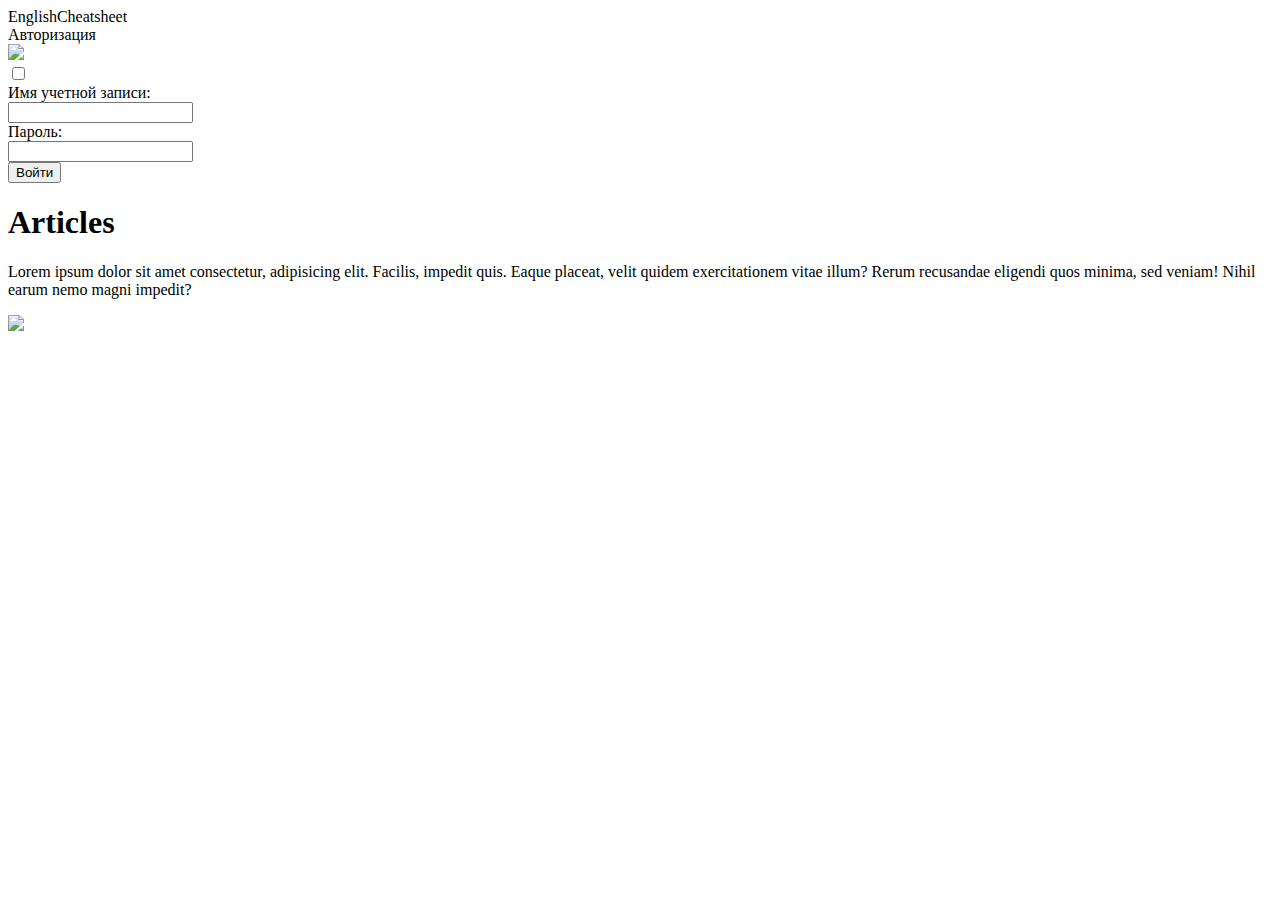
==== site/index.html @ e46d6b58 "Populate content using JavaScript, use deferred loading for main.js" ====
<!DOCTYPE html>
<html lang="ru">
<head>
	<meta charset="UTF-8">
	<meta name="viewport" content="width=device-width, initial-scale=1.0">
	<script src="js/data_source.js"></script>
	<script src="js/main.js" defer></script>
	<link rel="stylesheet" href="css/style.css">
	<title>EnglishCheatsheet</title>
</head>
<body>
	<nav>
		<div class="panel">
			<div class="logo">EnglishCheatsheet</div>
			<div class="empty"></div>
			<div class="button-strip">
				<label for="auth-menu-toggle">
					<div>Авторизация</div><div><img src="icons/expand_more.svg"></div>
				</label>
			</div>
			<input type="checkbox" id="auth-menu-toggle">
			<div class="auth-menu">
				<div>
					<div>Имя учетной записи:</div>
					<input type="text">
				</div>
				<div>
					<div>Пароль:</div>
					<input type="password">
				</div>
				<div>
					<button>Войти</button>
				</div>
			</div>
		</div>
	</nav>
	<article>
		<div class="cards">
		</div>
	</article>
</body>
</html>
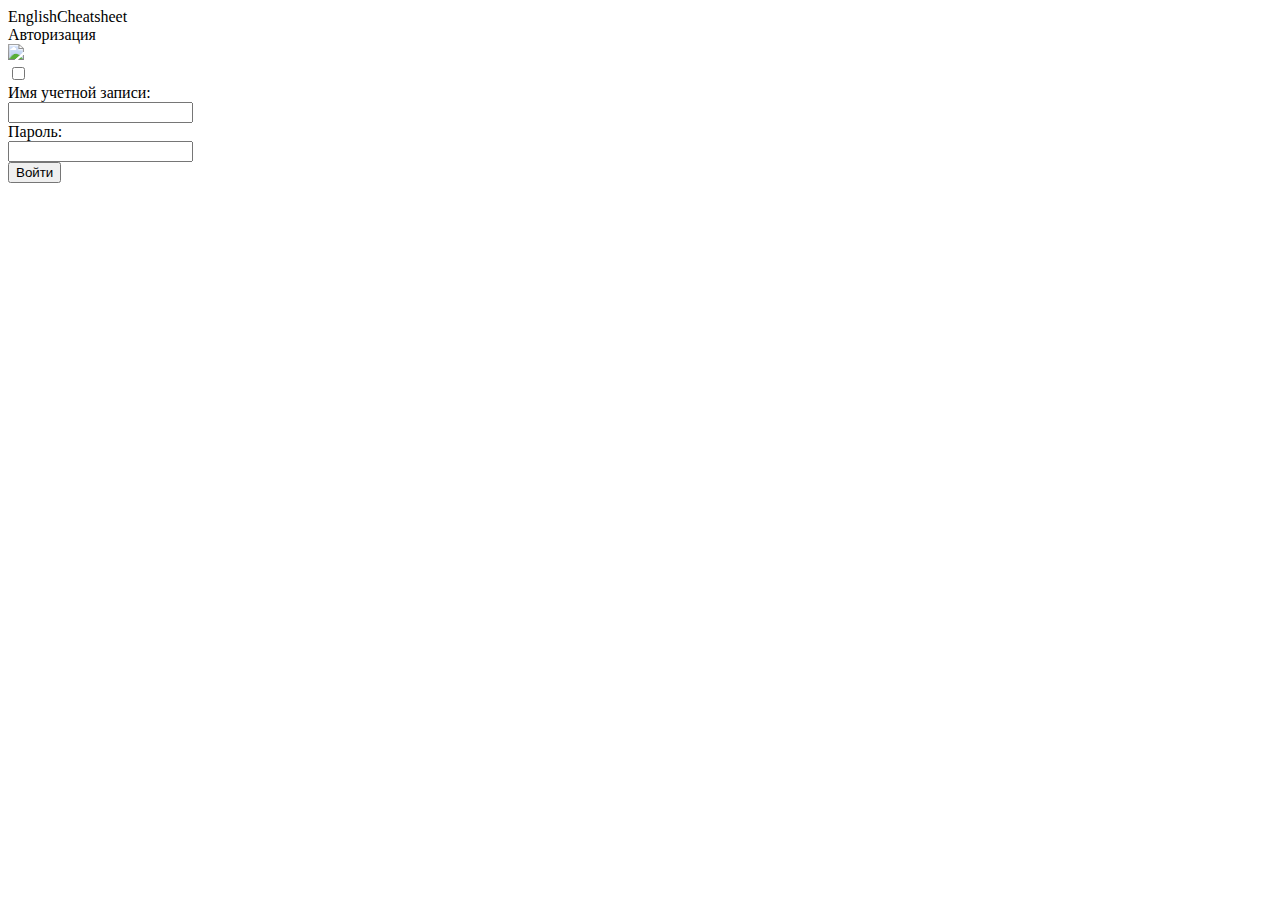
==== commit cbe12579: "Drop test data from main.js, use sendRequest()" ====
--- a/site/index.html
+++ b/site/index.html
@@ -3,7 +3,8 @@
 <head>
 	<meta charset="UTF-8">
 	<meta name="viewport" content="width=device-width, initial-scale=1.0">
-	<script src="js/data_source.js"></script>
+	<script src="js/snarkdown/snarkdown.js"></script>
+	<script src="js/requests.js"></script>
 	<script src="js/main.js" defer></script>
 	<link rel="stylesheet" href="css/style.css">
 	<title>EnglishCheatsheet</title>
@@ -11,7 +12,7 @@
 <body>
 	<nav>
 		<div class="panel">
-			<div class="logo">EnglishCheatsheet</div>
+			<div class="logo" onclick="display_front_page()">EnglishCheatsheet</div>
 			<div class="empty"></div>
 			<div class="button-strip">
 				<label for="auth-menu-toggle">
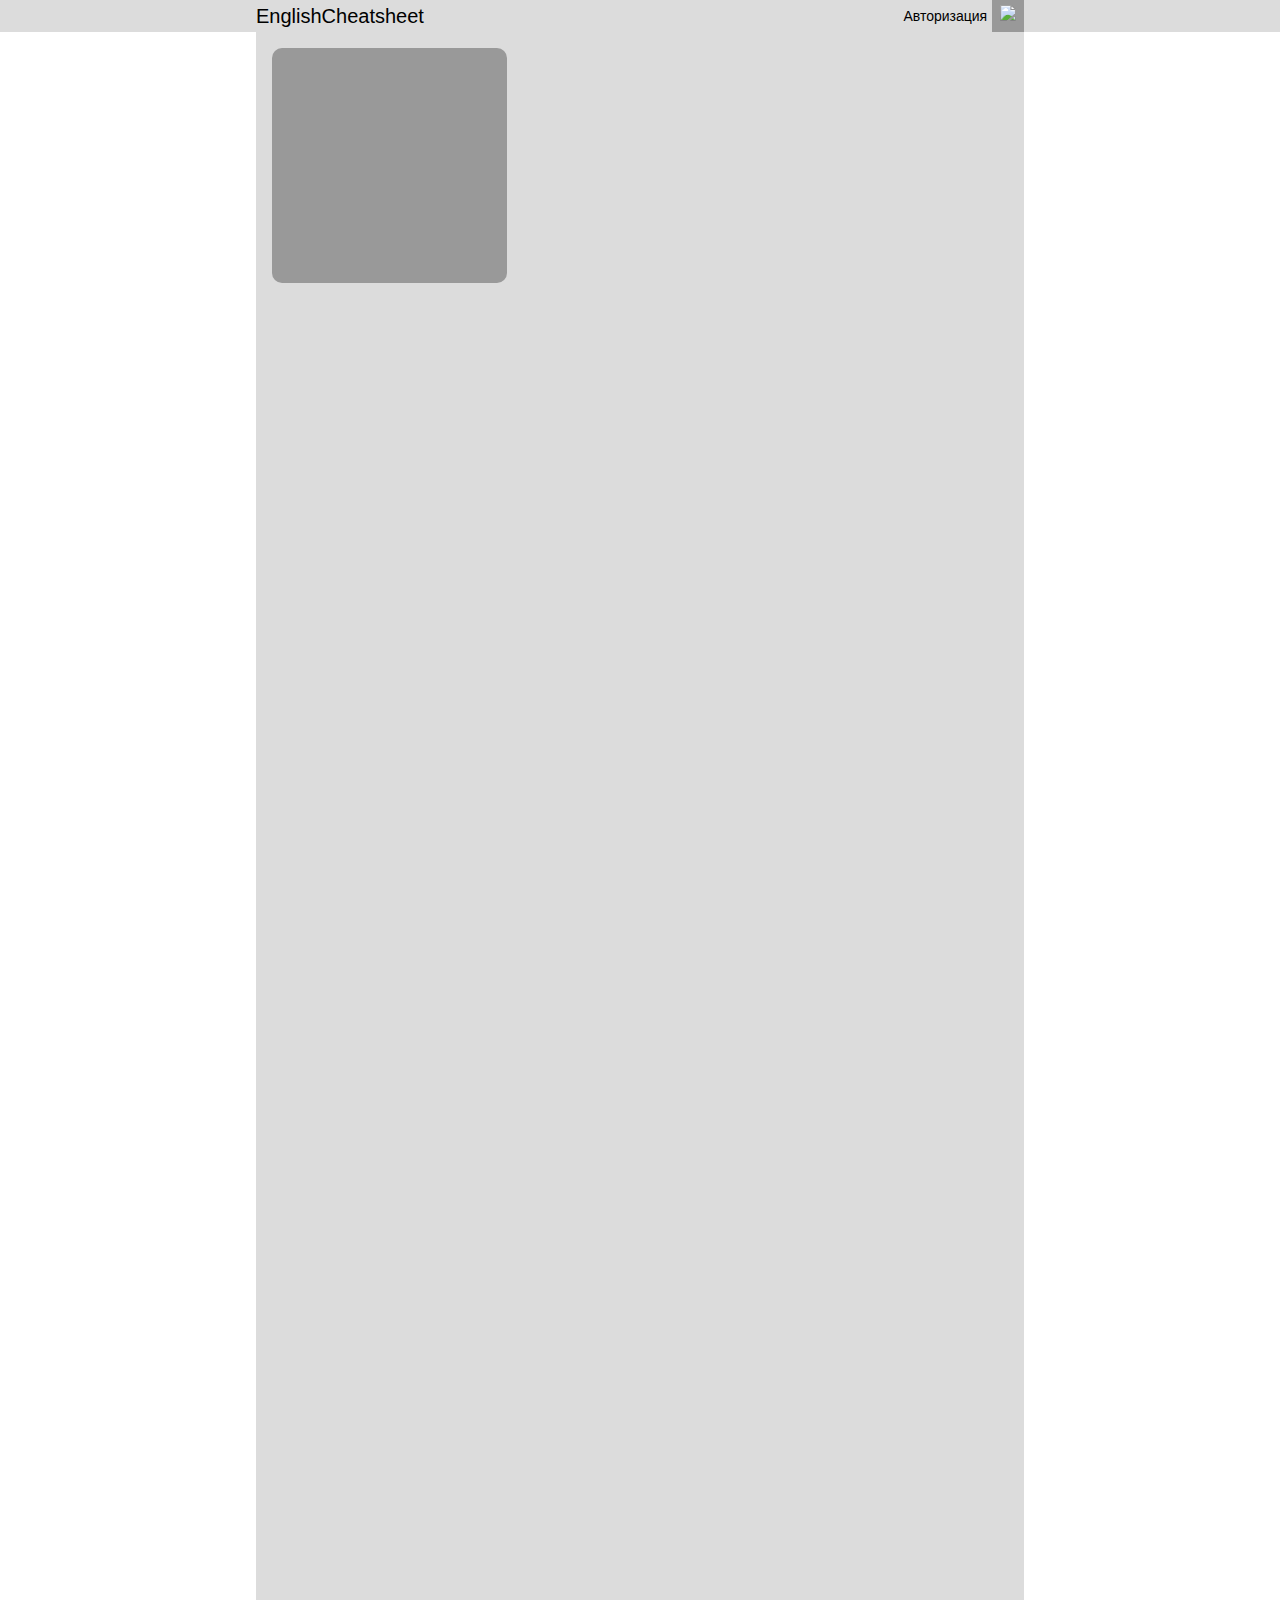
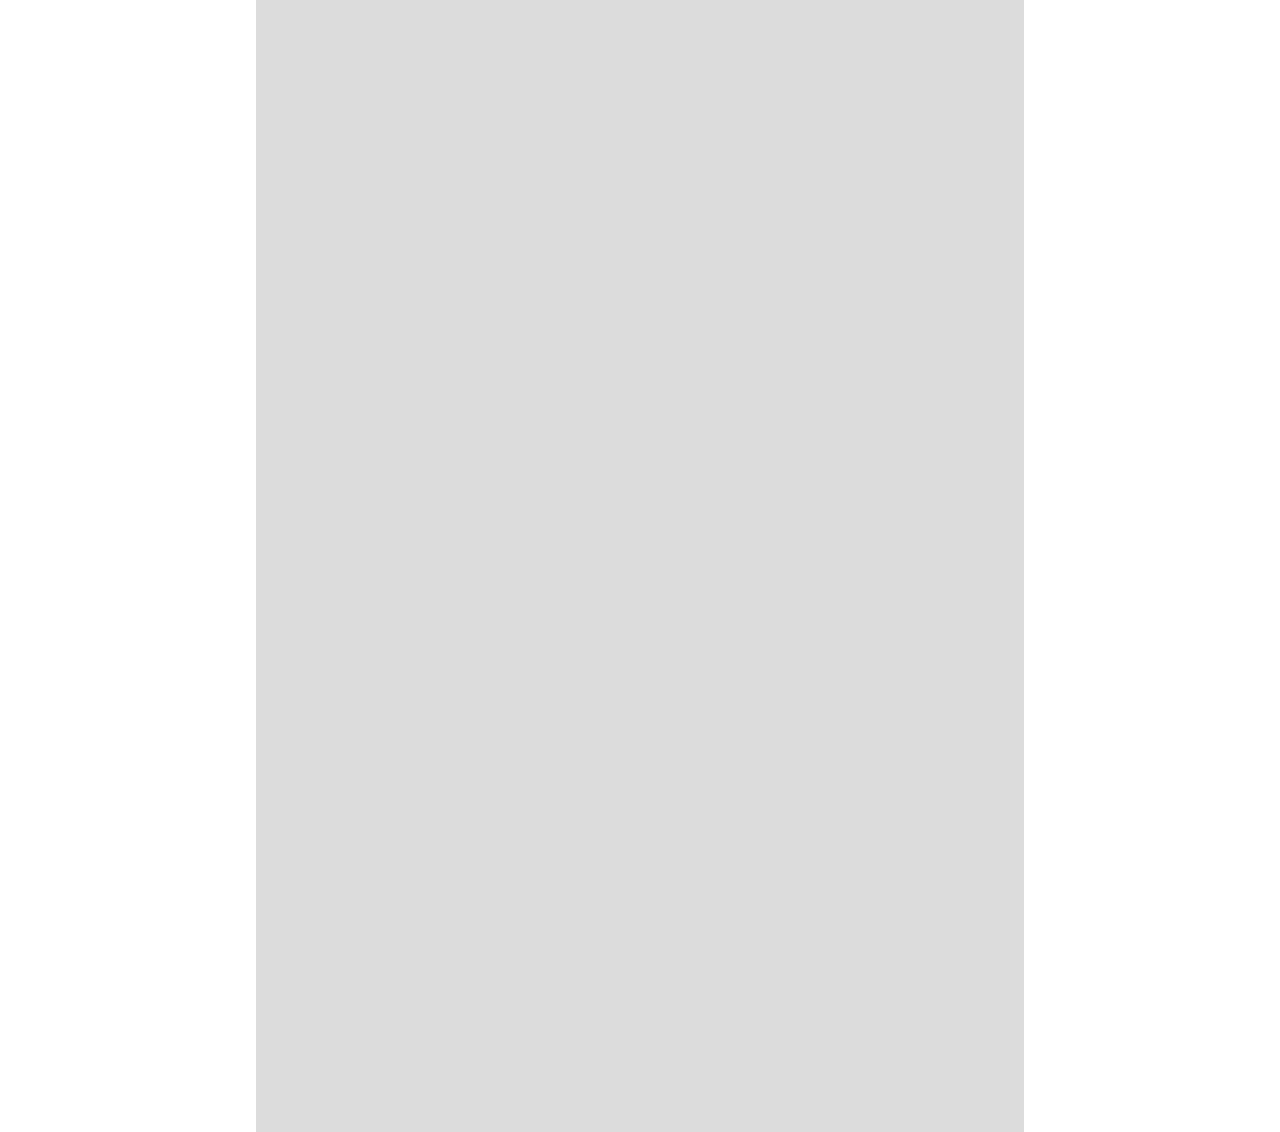
==== commit eda8f2a2: "Refactoring + comments" ====
--- a/site/index.html
+++ b/site/index.html
@@ -35,9 +35,17 @@
 			</div>
 		</div>
 	</nav>
-	<article>
-		<div class="cards">
+	<main>
+		<div class="front">
+			<div class="cards">
+			</div>
 		</div>
-	</article>
+		<div class="editor">
+
+		</div>
+		<div class="article">
+
+		</div>
+	</main>
 </body>
 </html>--- a/site/css/style.css
+++ b/site/css/style.css
@@ -0,0 +1,240 @@
+/* ================================= */
+/* Правила для стандартных элементов */
+/* ================================= */
+
+body {
+	font-family: sans-serif;
+	margin: 0;
+}
+
+input, button {
+	border: 1px solid #999;
+	box-sizing: border-box;
+	font-size: inherit;
+	display: block;
+}
+
+input {
+	width: 100%;
+	height: 2rem;
+	margin: .5rem 0rem;
+}
+
+button {
+	padding: .25rem 1rem;
+}
+
+div {
+	box-sizing: border-box;
+}
+
+img {
+	width: 100%;
+}
+
+nav {
+	width: 100%;
+	height: 2rem;
+
+	background-color: gainsboro;
+}
+
+main {
+	display: grid;
+}
+
+main > div {
+	min-height: 100vh;
+	width: 48rem;
+
+	padding: 1rem;
+	margin: 0 auto;
+
+	background-color: gainsboro;
+}
+
+/* ==================== */
+/* Навигационная панель */
+/* ==================== */
+
+.panel {
+	display: grid;
+	grid-template-columns: auto 1fr auto;
+	grid-template-rows: 2rem;
+
+	max-width: 48rem;
+	margin: 0 auto;
+
+	position: relative;
+}
+
+.panel > * {
+	line-height: 2rem;
+}
+
+.logo {
+	font-size: 20px;
+	cursor: pointer;
+}
+
+.button-strip > label {
+	display: block;
+	cursor: pointer;
+	height: 100%;
+	font-size: 14px;
+	text-align: center;
+}
+
+.button-strip > label > div {
+	display: inline-block;
+}
+
+.button-strip > label > div + div {
+	background-color: #999;
+	vertical-align: bottom;
+	width: 2rem;
+	height: 2rem;
+	margin-left: .3rem;
+}
+
+/* ==================================== */
+/* Кнопка + выпадающее меню авторизации */
+/* ==================================== */
+
+#auth-menu-toggle {
+	display: none;
+}
+
+#auth-menu-toggle + .auth-menu {
+	display: none;
+}
+
+#auth-menu-toggle:checked + .auth-menu {
+	display: unset;
+}
+
+.auth-menu {
+	position: absolute;
+	top: 2rem;
+	right: 0px;
+
+	width: 24rem;
+
+	background-color: #999;
+	padding: 1rem;
+
+	line-height: unset;
+	z-index: 10;
+}
+
+.auth-menu > div {
+	margin-bottom: 1rem;
+}
+
+.auth-menu > div:last-child {
+	margin-bottom: unset;
+}
+
+.auth-menu > div > button {
+	display: block;
+	margin-left: auto;
+}
+
+/* =========================== */
+/* Главная страница и карточки */
+/* =========================== */
+
+.front {
+	display: grid;
+	grid-template-columns: repeat(3, 14.666rem);
+	grid-auto-rows: 14.666rem;
+	gap: 1rem;
+}
+
+@media (max-width: 48rem) {
+	.front {
+		grid-template-columns: repeat(2, 14.666rem);
+		width: 30.333rem;
+	}
+}
+
+@media (max-width: 32.333rem) {
+	.front {
+		grid-template-columns: 1fr;
+		width: 100%;
+	}
+}
+
+.front > div {
+	background-color: #999;
+	padding: 0rem 1rem;
+	overflow: hidden;
+	position: relative;
+	cursor: pointer;
+
+	border-radius: 10px;
+	font-size: 14px;
+}
+
+.front > div > .fade {
+	background: linear-gradient(180deg, #FFF0 20%, #999 80%);
+	position: absolute;
+	width: 100%;
+	height: 100%;
+	top: 0px;
+	right: 0px;
+}
+
+.front > div > .arrow {
+	font-size: 30px;
+	position: absolute;
+	bottom: 0rem;
+	right: 1.5rem;
+}
+
+/* =============================== */
+/* Элементы управления публикацией */
+/* =============================== */
+
+.controls {
+	border: 3px dashed orange;
+	display: grid;
+
+	grid-template-columns: 1fr auto auto auto;
+	padding: .5rem;
+}
+
+.controls div {
+	margin: auto 0rem;
+}
+
+@media (max-width: 34rem) {
+	.controls {
+		grid-template-columns: auto auto auto;
+	}
+
+	.controls div {
+		display: none;
+	}
+}
+
+.controls button {
+	background: none;
+	border: none;
+	padding: 0rem .5rem;
+	cursor: pointer;
+}
+
+.controls button img {
+	vertical-align: middle;
+	margin: 0rem .2rem;
+	width: 24px;
+}
+
+.controls button span {
+	vertical-align: middle;
+}
+
+.hide {
+	display: none;
+}
